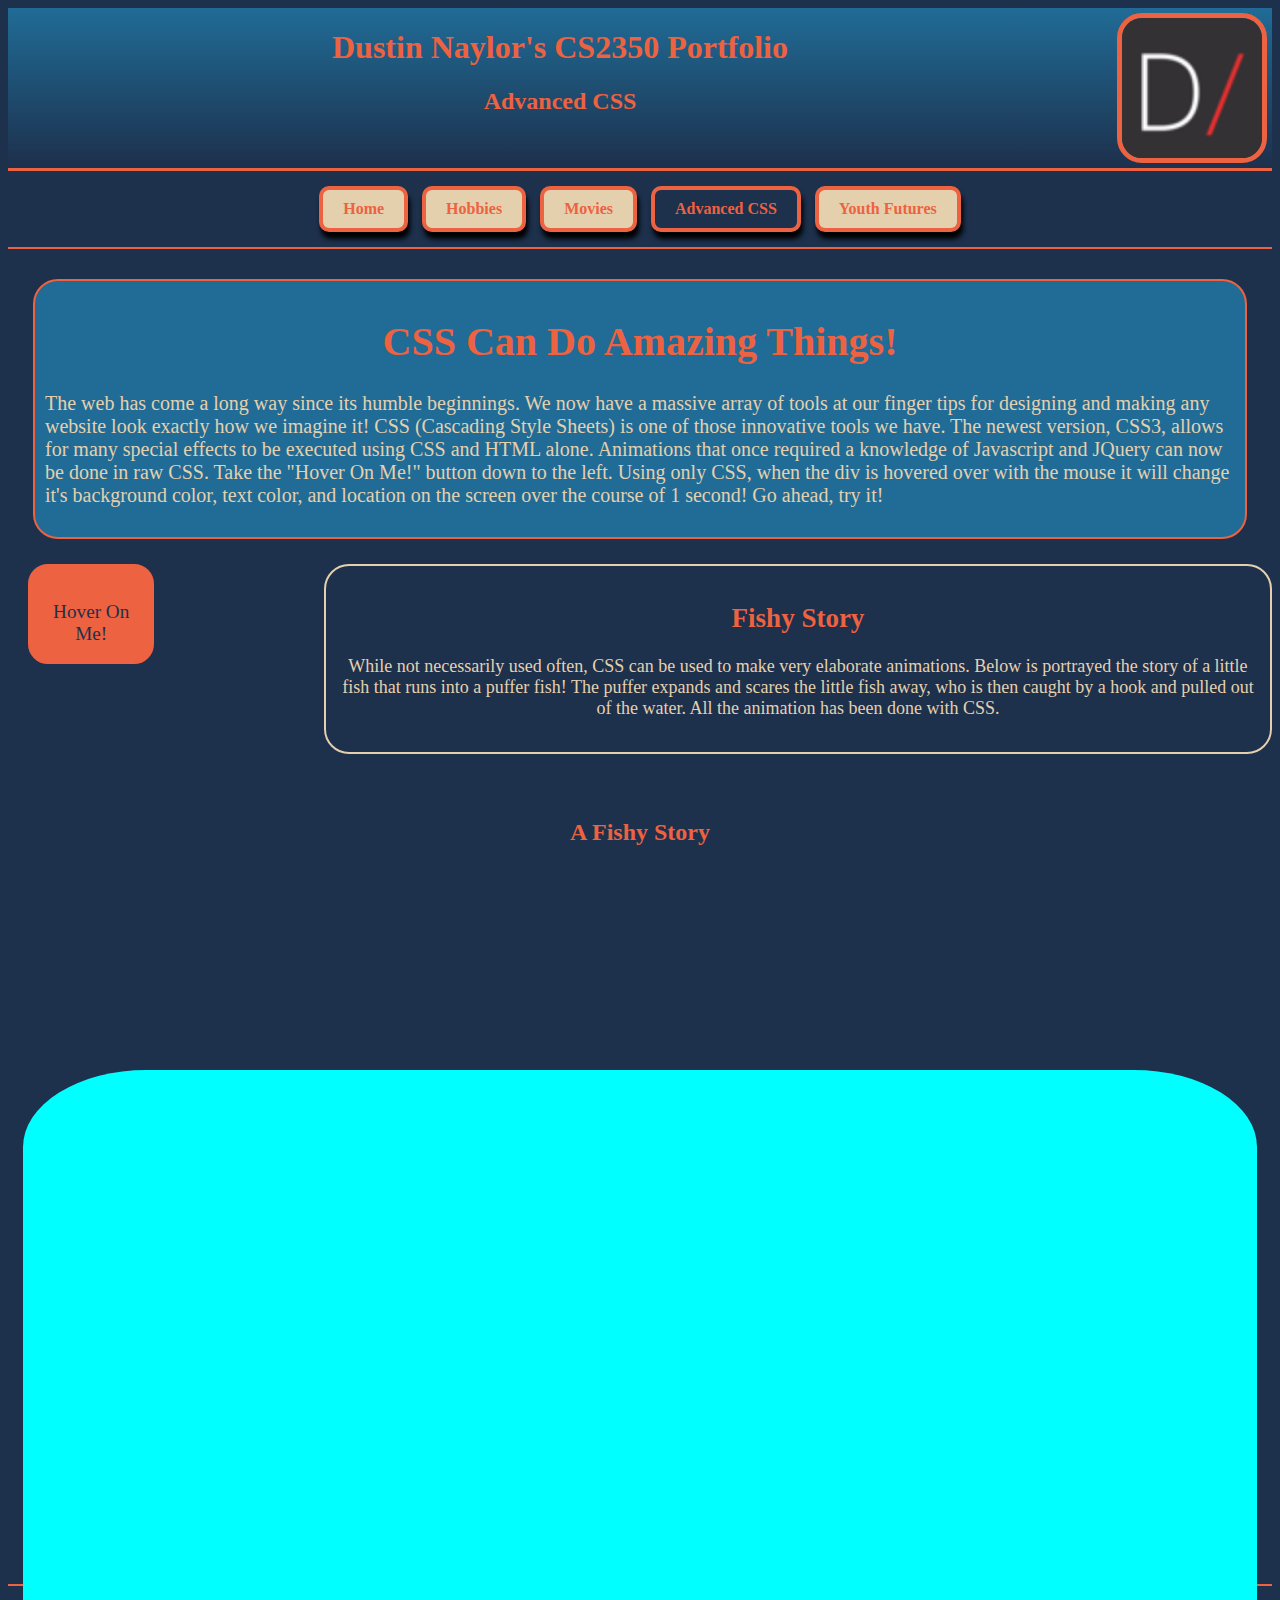
==== advancedCss.html @ 14ecc331 "Stuff" ====
<!doctype html>
<html lang="en-US">

<head>
    <meta charset="UTF-8">

    <title>Advanced CSS</title>

    <meta name="description" content="Dustin's favorite recent movies">
    <meta name="keywords" content="Dustin, Naylor, Movies, Favorite, Recent">
    <meta name="author" content= "Dustin Naylor">
    <meta name="viewport" content="width=device-width, initial-scale=1.0">
    <link rel="icon" type="image/png" href="img/d_tab.png"/>
    <link rel="stylesheet" type="text/css" href="portfolio.css">
</head>

<body>
    <header>
        <img src="img/d_large.png" id="headerLogo" alt="D logo"/>
        <h1 id="headerTitle">Dustin Naylor's CS2350 Portfolio</h1>
        <h2>Advanced CSS</h2>
    </header>
    <nav>
        <ul>
            <li><a href="index.html">Home</a></li>
            <li><a href="my_hobbies.html">Hobbies</a></li>
            <li><a href="movies.html">Movies</a></li>
            <li><a class="current" href="advancedCss.html">Advanced CSS</a></li>
            <li><a href="youthFutures.html">Youth Futures</a></li>
        </ul>
    </nav>

<div class="row">
    <main class="col-12">
        <section id="intro">
            <h1 class="headerTitle">CSS Can Do Amazing Things!</h1>
            <p>
                The web has come a long way since its humble beginnings. We now have a
                massive array of tools at our finger tips for designing and making any website
                look exactly how we imagine it! CSS (Cascading Style Sheets) is one of those
                innovative tools we have. The newest version, CSS3, allows for many special effects
                to be executed using CSS and HTML alone. Animations that once required a knowledge
                of Javascript and JQuery can now be done in raw CSS. Take the "Hover On Me!" button
                down to the left. Using only CSS, when the div is hovered over with the mouse it will
                change it's background color, text color, and location on the screen over the course of
                1 second! Go ahead, try it!
            </p>
        </section>
    </main>
    <div class="col-3" id="specialButton">
        <p>
            Hover On Me!
        </p>
    </div>
    <aside class="col-9" id="advancedAside">
        <h2 class="headerTitle">Fishy Story</h2>
        <p>
            While not necessarily used often, CSS can be used to make very elaborate animations.
            Below is portrayed the story of a little fish that runs into a puffer fish! The puffer
            expands and scares the little fish away, who is then caught by a hook and pulled out of
            the water. All the animation has been done with CSS.

        </p>
    </aside>
    <div class="col-12" id="scene">
        <h2 class="headerTitle">A Fishy Story</h2>
        <img src="img/fish1.png" id="fish">
        <img src="img/puffer.png" id="puffer">
        <img src="img/hook.png" id="hook">
        <img src="img/bubble2.png" id="bubble">
        <img src="img/bubble2.png" id="bubble2">
        <div id="pond"></div>

    </div>
</div>

    <footer>
        <p>
            Thank You for Visiting! -Dustin Naylor
        </p>
    </footer>

</body>
</html>
---- portfolio.css ----
/*
Color Theme

Beige: #e5d0ae
Dark Navy: #1d304c
Soft Orange: #ed6240
Aqua: #46af80
Light Blue: #35a7e0
 */
*{
    box-sizing: border-box;
}

.col-1 {width: 8.33%;}
.col-2 {width: 16.66%;}
.col-3 {width: 25%;}
.col-4 {width: 33.33%;}
.col-5 {width: 41.66%;}
.col-6 {width: 50%;}
.col-7 {width: 58.33%;}
.col-8 {width: 66.66%;}
.col-9 {width: 75%;}
.col-10 {width: 83.33%;}
.col-11 {width: 91.66%;}
.col-12 {width: 100%;}

[class*="col-"] {
    float: left;
    padding: 15px;
}

.row::after {
    content: "";
    clear: both;
    display: table;
}

body{
    background-color: #1d304c;
    color: #e5d0ae;
}

a{
    color: #ed6240;
    text-decoration: none;
}

#movieList ul{
    background-color: rgba(35,167,224,.5);
    border-radius: 25px;
    border: 2px solid #ed6240 ;
    padding: 25px;
    font-size: 20px;
}

table{
    /*background-color: rgba(35,167,224,.5);
    border-radius: 25px;
    border: 2px solid #ed6240 ;*/
    padding: 5px;
    font-size: 20px;
}

h1, h2{
    color: #ed6240;
}

#movieList{
    width: 100%;
}

img{
    border-radius: 25px;
    border: 5px solid #ed6240;
    max-width: 94%;

}

#hobbyCompy{
    height: 450px;
    width: 425px;
}

table img{
    width: 200px;
    height: 150px;
}

#headerLogo{
    float: right;
    width: 150px;
    height: 150px;
    margin: 5px;
}

.headerTitle{
    text-align: center;
}

header{
    border-bottom: 3px solid #ed6240;
    overflow: auto;
    padding: 0px;
    text-align: center;
    background-image: linear-gradient(rgba(35,167,224,.5),#1d304c);
    width: 100%;

}

section{
    border-radius: 25px;
    border: 2px solid #ed6240 ;
    padding: 10px;
    margin: 10px;
    overflow: auto;
    font-size: 20px;
    background-color: rgba(35,167,224,.5);
}

section p{
    color: #e5d0ae;
}

section h2{
    text-align: center;
}

.highlightImg{
    float: right;
    height: 225px;
    width: 212px;

}

section p span{
    font-style: italic;
}

aside{
    text-align: center;
    border: 2px solid #e5d0ae;
    border-radius: 25px;
    padding: 10px;
    font-size: 18px;
    max-width: 94%;
    overflow: auto;
}

aside h2{
    text-align: center;
}

footer{
    border-top: 2px solid #ed6240;
}

nav{
    clear: both;
    border-bottom: 2px solid #ed6240;
    margin-bottom: 5px;
    text-align: center;

}

nav ul{
    padding: 5px;
    margin: 5px;
    list-style: none;
}

nav li{
    display: inline;
}

nav a{
    border: 4px solid #ed6240;
    padding: 10px;
    margin: 5px;
    display: block;
    border-radius: 10px;
    background-color: #e5d0ae;
    box-shadow: 2px 7px 5px #000000;
    font-weight: bold;
    text-align: center;
}

nav a:hover{
    background-color: #ed6240;
    color: #e5d0ae;
}

nav a:active{
    background-color: #b23213;
    transform: translateY(4px);
    box-shadow: 0px 4px 5px #000000;
}

@media screen and (min-width: 768px){
    nav li{
        display: inline-block;
    }
    nav a{
        padding-left: 20px;
        padding-right: 20px;
    }
    #specialButton:hover{
        transition: all 1s ease-in-out;
        background: #1d304c;
        color: #ed6240;
    }
}

nav a.current{
    background: none;
}

nav a.current:hover{
    background-color: #ed6240;
}
#intro{
    position: relative;
}
#specialButton{
    text-align: center;
    font-size: larger;
    color: #1d304c;
    border: 3px solid #ed6240;
    border-radius: 20px;
    width: 10%;
    height: 100px;
    background: #ed6240;
    margin: 0px 20px 0px 20px;

}
#specialButton:hover{
    transition: all 1s ease-in-out;
    background: #1d304c;
    color: #ed6240;
    transform: translate(100px);

}
#advancedAside{
    float: right;
    position: relative;
}
#scene{
    margin-top: 30px ;
    position: relative;
    height: 800px;
}
#pond{
    background: aqua;
    border-radius: 10%;
    height: 100%;
    width: 100%;
}
#fish{
    border: none;
    display: inline-block;
    width: 200px;
    height: 100px;
    transform: translate(10000px);
    animation-name: fish;
    animation-duration: 30s;
}
#puffer{
    transform: translate(-1000px, 300px);
    border: none;
    width: 200px;
    height: 200px;
    animation-name: puffer;
    animation-duration: 30s;
}
#hook{
    width: 50px;
    height: 100px;
    border: none;
    transform: translate(0px, 10000px);
}
#bubble{
    border: none;
    height: 50px;
    width: 50px;
    transform: translate(1200px);
    animation-name: bubble;
    animation-duration: 30s;
 }
#bubble2{
    border: none;
    height: 50px;
    width: 50px;
    transform: translate(-600px, 390px);
    animation-name: bubble2;
    animation-duration: 30s;
}
@keyframes puffer {
    10% {transform: translate(0px, 500px)}
    20% {transform: translate(0px, 550px)}
    50% {
        transform: translate(0px, 500px)
        scale(2);
    }
    60% {transform: translate(-1000px) scale(-1)}

}
@keyframes fish {
    20% {transform: translate(390px, 500px)}
    40% {transform: translate(585px, 560px)}

}
@keyframes bubble {
    0% {transform: translate(1200px, 390px)}
    10% {transform: translate(1200px, 390px)}
    15% {transform: translate(950px, 40px)}
    100% {transform: translate(900px, 40px)}

}
@keyframes bubble2 {
    3% {transform: translate(-600px, 390px)}
    10% {transform: translate(-100px, 40px)}
    100% {transform: translate(0px, 40px)}
}
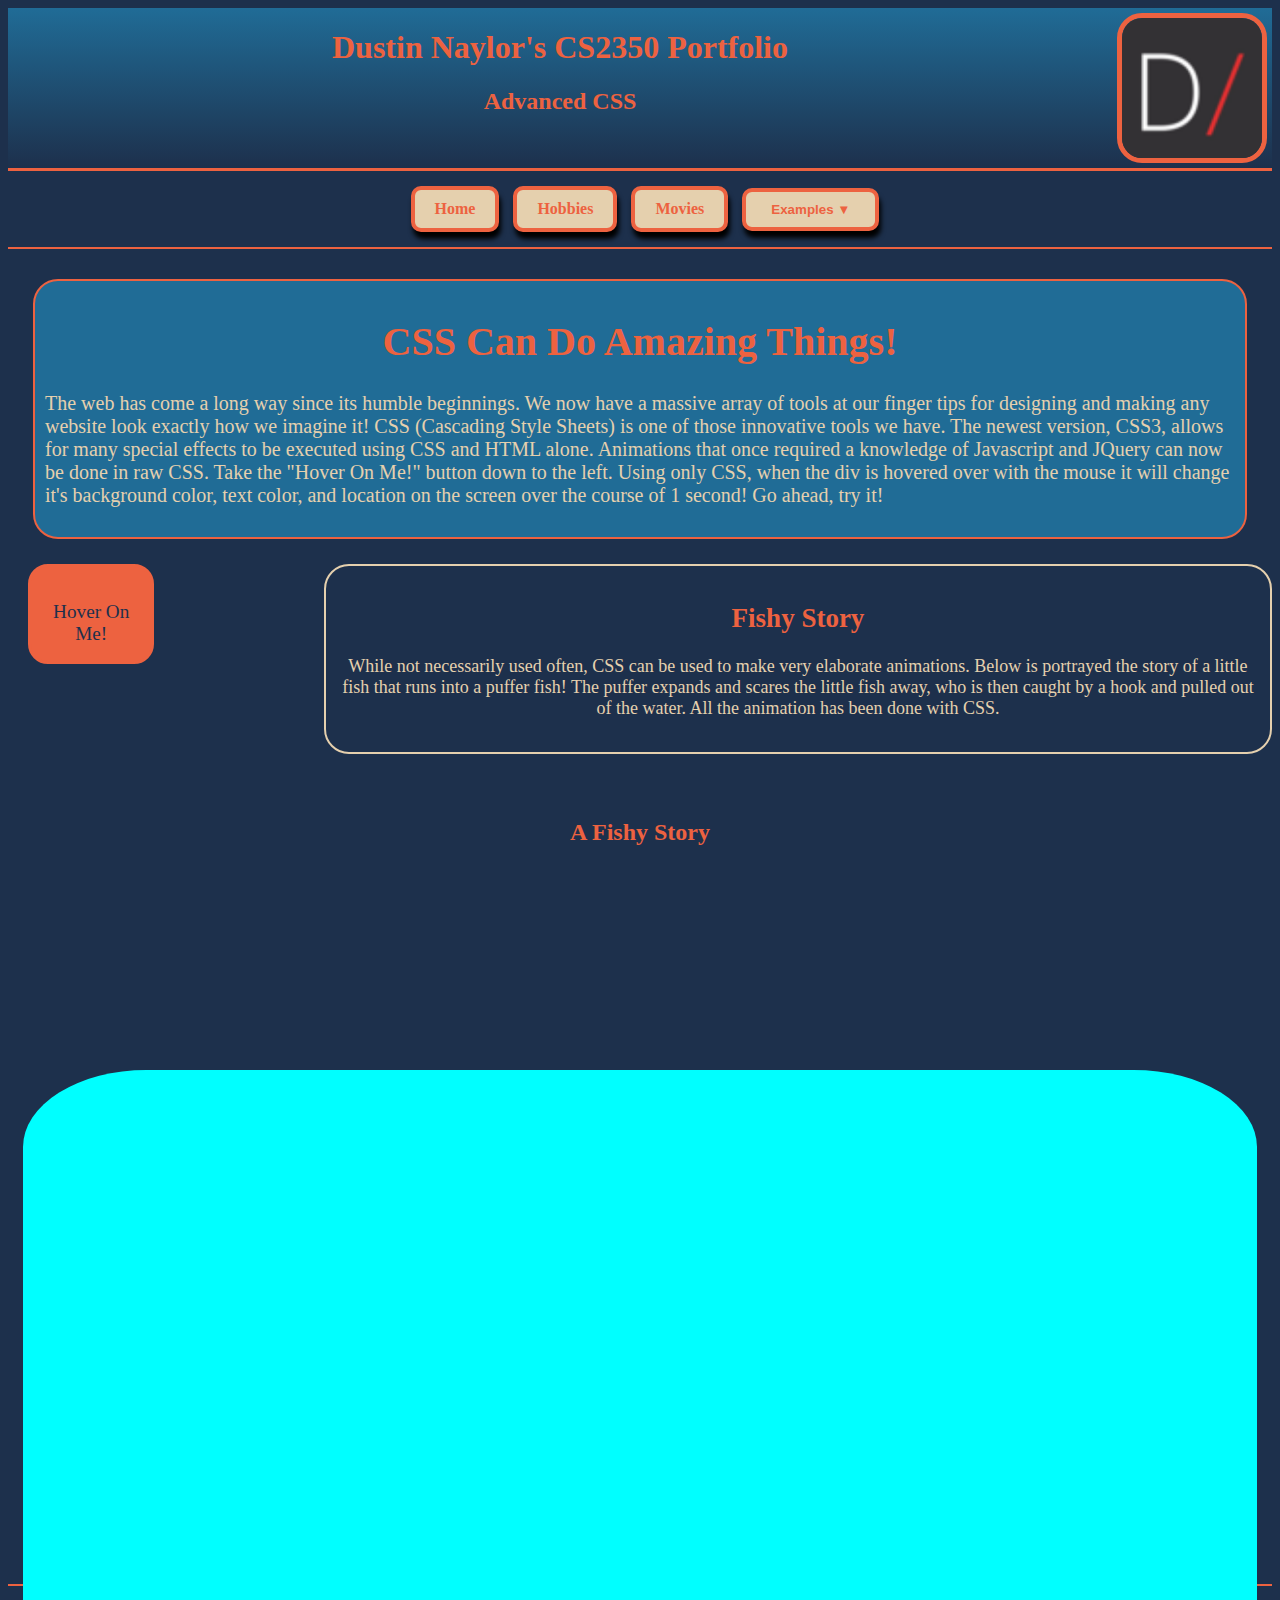
==== commit e518731e: "Form complete" ====
--- a/advancedCss.html
+++ b/advancedCss.html
@@ -25,8 +25,16 @@
             <li><a href="index.html">Home</a></li>
             <li><a href="my_hobbies.html">Hobbies</a></li>
             <li><a href="movies.html">Movies</a></li>
-            <li><a class="current" href="advancedCss.html">Advanced CSS</a></li>
-            <li><a href="youthFutures.html">Youth Futures</a></li>
+            <li>
+                <div class="dropDown">
+                    <button>Examples &#x25BC;</button>
+                    <div class= "dropDown_content">
+                        <a class="current" href="advancedCss.html">Advanced CSS</a>
+                        <a href="youthFutures.html">Youth Futures</a>
+                        <a href="pet_show.html">Pet Comp</a>
+                    </div>
+                </div>
+            </li>
         </ul>
     </nav>
 
--- a/portfolio.css
+++ b/portfolio.css
@@ -40,7 +40,7 @@
     color: #e5d0ae;
 }
 
-a{
+a, nav button{
     color: #ed6240;
     text-decoration: none;
 }
@@ -51,8 +51,12 @@
     border: 2px solid #ed6240 ;
     padding: 25px;
     font-size: 20px;
-}
-
+    list-style: none;
+}
+
+#movieList ul li{
+  margin: 15px;
+}
 table{
     /*background-color: rgba(35,167,224,.5);
     border-radius: 25px;
@@ -172,7 +176,7 @@
     display: inline;
 }
 
-nav a{
+nav a, nav button {
     border: 4px solid #ed6240;
     padding: 10px;
     margin: 5px;
@@ -184,22 +188,41 @@
     text-align: center;
 }
 
-nav a:hover{
+nav a:hover, nav button:hover{
     background-color: #ed6240;
     color: #e5d0ae;
 }
 
-nav a:active{
+nav a:active, nav button:active{
     background-color: #b23213;
     transform: translateY(4px);
     box-shadow: 0px 4px 5px #000000;
+}
+
+.dropDown {
+  position: relative;
+}
+
+.dropDown_content {
+  position: absolute;
+  display: none;
+  width: 100%;
+}
+
+nav button {
+  width: 100%;
+  margin-bottom: 0;
+}
+
+.dropDown:hover .dropDown_content {
+  display: block;
 }
 
 @media screen and (min-width: 768px){
     nav li{
         display: inline-block;
     }
-    nav a{
+    nav a, nav button{
         padding-left: 20px;
         padding-right: 20px;
     }
@@ -218,7 +241,6 @@
     background-color: #ed6240;
 }
 #intro{
-    position: relative;
 }
 #specialButton{
     text-align: center;
@@ -319,4 +341,47 @@
     3% {transform: translate(-600px, 390px)}
     10% {transform: translate(-100px, 40px)}
     100% {transform: translate(0px, 40px)}
+}
+
+form {
+  background-color: rgba(227,208,173, .8);
+  color: #ed6240;
+  border: 2px solid #ed6240;
+  border-radius: 20px;
+  display: inline-block;
+  margin: 5px 100px 5px 375px;
+}
+
+form label {
+  display: inline-block;
+  cursor: pointer;
+  /*font-weight: bold;*/
+  text-shadow: 1px 1px 0px #b9b9b9;
+  padding: 3px;
+}
+
+form h1 {
+  text-align: center;
+  width: 100%;
+  display: inline-block;
+  text-shadow: 1px 1px 0px #b9b9b9;
+}
+
+form ul {
+  list-style: none;
+}
+
+.main_form_label {
+  margin-top: 10px;
+  font-weight: bold;
+  font-size: 22px;
+}
+
+textarea {
+  width: 100%;
+  height: 300px;
+}
+
+.login_info {
+  color: #ed6240;
 }